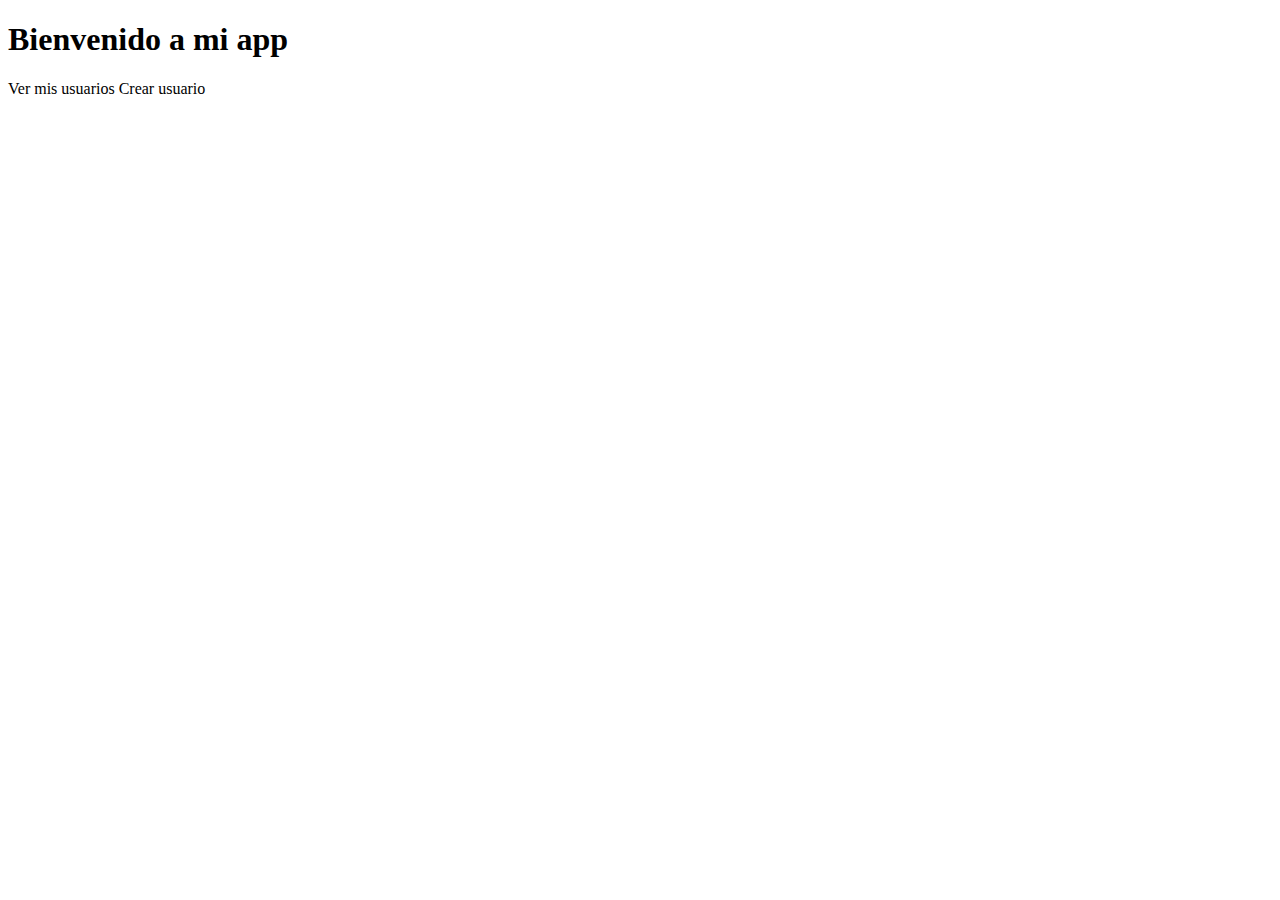
==== src/main/resources/templates/index.html @ 40ab4ea4 "Initial commit" ====
<!DOCTYPE html>
<html lang="en" xmlns:th="http://www.thymeleaf.org">
<head>
    <meta charset="UTF-8">
    <title>Index</title>
    <link href="https://cdn.jsdelivr.net/npm/bootstrap@5.1.3/dist/css/bootstrap.min.css" rel="stylesheet" integrity="sha384-1BmE4kWBq78iYhFldvKuhfTAU6auU8tT94WrHftjDbrCEXSU1oBoqyl2QvZ6jIW3" crossorigin="anonymous">
</head>
<body>
    <h1>Bienvenido a mi app</h1>
    <form class="container m-4">
    <a th:href="@{/cliente}" class="btn btn-success">Ver mis usuarios</a>
    <a th:href="@{/cliente/nuevo}" class="btn btn-warning">Crear usuario</a>
    </form>
</body>
</html>
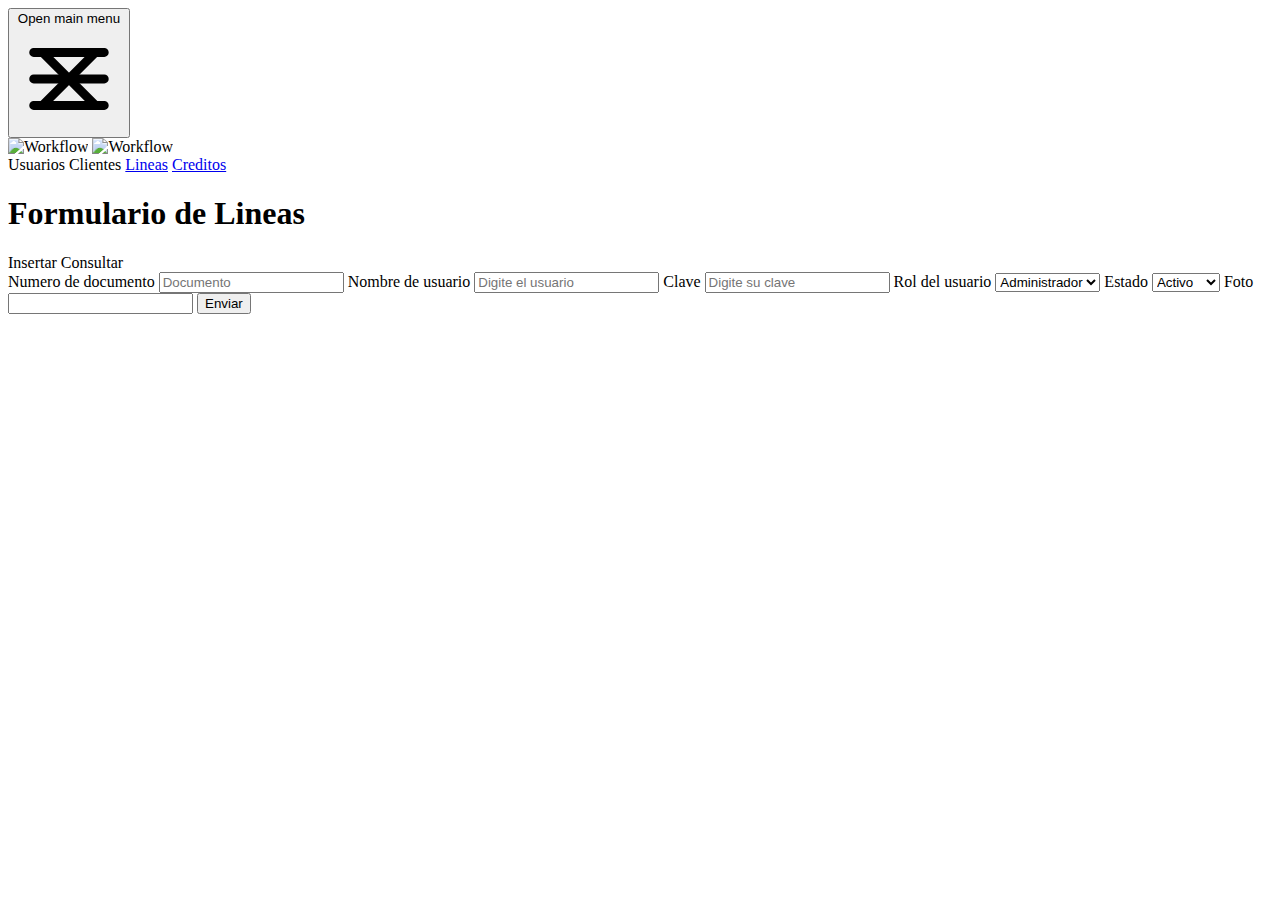
==== commit 032cdcdb: "asdasd" ====
--- a/src/main/resources/templates/index.html
+++ b/src/main/resources/templates/index.html
@@ -1,4 +1,86 @@
 <!DOCTYPE html>
+<html lang="en" xmlns:th="http://www.thymeleaf.org">
+<head>
+    <meta http-equiv="Content-Type" content="text/html; charset=UTF-8">
+    <title>Formulario usuarios</title>
+    <link rel="stylesheet" th:href="@{style.css}"/>
+    <link rel="icon" href="https://e7.pngegg.com/pngimages/181/292/png-clipart-santander-group-santander-bank-logo-quiz-ultimate-bank-text-hand.png"/>
+    <script src="https://cdn.tailwindcss.com"></script>
+    <script src="https://cdn.tailwindcss.com?plugins=forms,typography,aspect-ratio,line-clamp"></script>
+    <script src="js/jquery-3.6.0.min.js"></script>
+    <script src="js/consultasjson.js"></script>
+</head>
+<body>
+<nav class="bg-gray-800">
+    <div class="max-w-7xl mx-auto px-2 sm:px-6 lg:px-8">
+        <div class="relative flex items-center justify-between h-16">
+            <div class="absolute inset-y-0 left-0 flex items-center sm:hidden">
+                <button type="button" class="inline-flex items-center justify-center p-2 rounded-md text-gray-400 hover:text-white hover:bg-gray-700 focus:outline-none focus:ring-2 focus:ring-inset focus:ring-white" aria-controls="mobile-menu" aria-expanded="false">
+                    <span class="sr-only">Open main menu</span>
+                    <svg class="block h-6 w-6" xmlns="http://www.w3.org/2000/svg" fill="none" viewBox="0 0 24 24" stroke="currentColor" aria-hidden="true">
+                        <path stroke-linecap="round" stroke-linejoin="round" stroke-width="2" d="M4 6h16M4 12h16M4 18h16" />
+                        <svg class="hidden h-6 w-6" xmlns="http://www.w3.org/2000/svg" fill="none" viewBox="0 0 24 24" stroke="currentColor" aria-hidden="true">
+                            <path stroke-linecap="round" stroke-linejoin="round" stroke-width="2" d="M6 18L18 6M6 6l12 12" />
+                        </svg>
+                </button>
+            </div>
+            <div class="flex-1 flex items-center justify-center sm:items-stretch sm:justify-start">
+                <div class="flex-shrink-0 flex items-center">
+                    <img class="block lg:hidden h-8 w-auto" src="https://tailwindui.com/img/logos/workflow-mark-indigo-500.svg" alt="Workflow">
+                    <img class="hidden lg:block h-8 w-auto" src="https://tailwindui.com/img/logos/workflow-logo-indigo-500-mark-white-text.svg" alt="Workflow">
+                </div>
+                <div class="hidden sm:block sm:ml-6">
+                    <div class="flex space-x-4">
+                        <a th:href="@{/}" class="bg-gray-900 text-white px-3 py-2 rounded-md text-sm font-medium" aria-current="page">Usuarios</a>
+                        <a th:href="@{/cliente/nuevo}" class="text-gray-300 hover:bg-gray-700 hover:text-white px-3 py-2 rounded-md text-sm font-medium">Clientes</a>
+
+                        <a href="lineas.jsp" class="text-gray-300 hover:bg-gray-700 hover:text-white px-3 py-2 rounded-md text-sm font-medium">Lineas</a>
+
+                        <a href="credito.jsp" class="text-gray-300 hover:bg-gray-700 hover:text-white px-3 py-2 rounded-md text-sm font-medium">Creditos</a>
+                    </div>
+                </div>
+            </div>
+        </div>
+    </div>
+</nav>
+<div class="containers">
+    <h1>Formulario de Lineas</h1>
+    <a th:href="@{/}">Insertar</a>
+    <a th:href="@{usuario/ver}">Consultar</a>
+</div>
+<form th:action="@{/usuario/guardar}" th:object="${clienteinsertar}" method="post" class="formulario">
+    <label for="documento">Numero de documento</label>
+    <input type="number" id="documento" th:field="*{documento}" placeholder="Documento" name="documento">
+    <label for="nombre">Nombre de usuario</label>
+    <input type="text" id="nombre" th:field="*{usuario}" placeholder="Digite el usuario" name="nombre">
+    <label for="clave">Clave</label>
+    <input type="password" id="clave" th:field="*{clave}" placeholder="Digite su clave" name="clave">
+    <label for="Rol">Rol del usuario</label>
+    <select id="Rol" name="rol" th:field="*{rol}">
+        <option value="value" disabled>Indique el rol</option>
+        <option value="admin">Administrador</option>
+        <option value="cliente">Cliente</option>
+        <option value="empleado">Empleado</option>
+    </select>
+    <label for="estado" >Estado</label>
+    <select id="estado" name="estado" th:field="*{estado}">
+        <option value="estado" disabled>Estado</option>
+        <option value="activo">Activo</option>
+        <option value="inactivo">Inactivo</option>
+    </select>
+    <label id="imagen">Foto</label>
+    <input type="text" id="id" th:field="*{imagen}" name="imagen">
+    <button type="submit" name="subir">Enviar</button>
+</form>
+<table id="tabla" name="tabla">
+
+</table>
+<script src="https://cdn.jsdelivr.net/npm/bootstrap@5.1.3/dist/js/bootstrap.bundle.min.js" integrity="sha384-ka7Sk0Gln4gmtz2MlQnikT1wXgYsOg+OMhuP+IlRH9sENBO0LRn5q+8nbTov4+1p" crossorigin="anonymous"></script>
+<script src="https://cdn.jsdelivr.net/npm/@popperjs/core@2.10.2/dist/umd/popper.min.js" integrity="sha384-7+zCNj/IqJ95wo16oMtfsKbZ9ccEh31eOz1HGyDuCQ6wgnyJNSYdrPa03rtR1zdB" crossorigin="anonymous"></script>
+<script src="https://cdn.jsdelivr.net/npm/bootstrap@5.1.3/dist/js/bootstrap.min.js" integrity="sha384-QJHtvGhmr9XOIpI6YVutG+2QOK9T+ZnN4kzFN1RtK3zEFEIsxhlmWl5/YESvpZ13" crossorigin="anonymous"></script>
+</body>
+</html>
+<!--<!DOCTYPE html>
 <html lang="en" xmlns:th="http://www.thymeleaf.org">
 <head>
     <meta charset="UTF-8">
@@ -12,4 +94,4 @@
     <a th:href="@{/cliente/nuevo}" class="btn btn-warning">Crear usuario</a>
     </form>
 </body>
-</html>+</html>-->